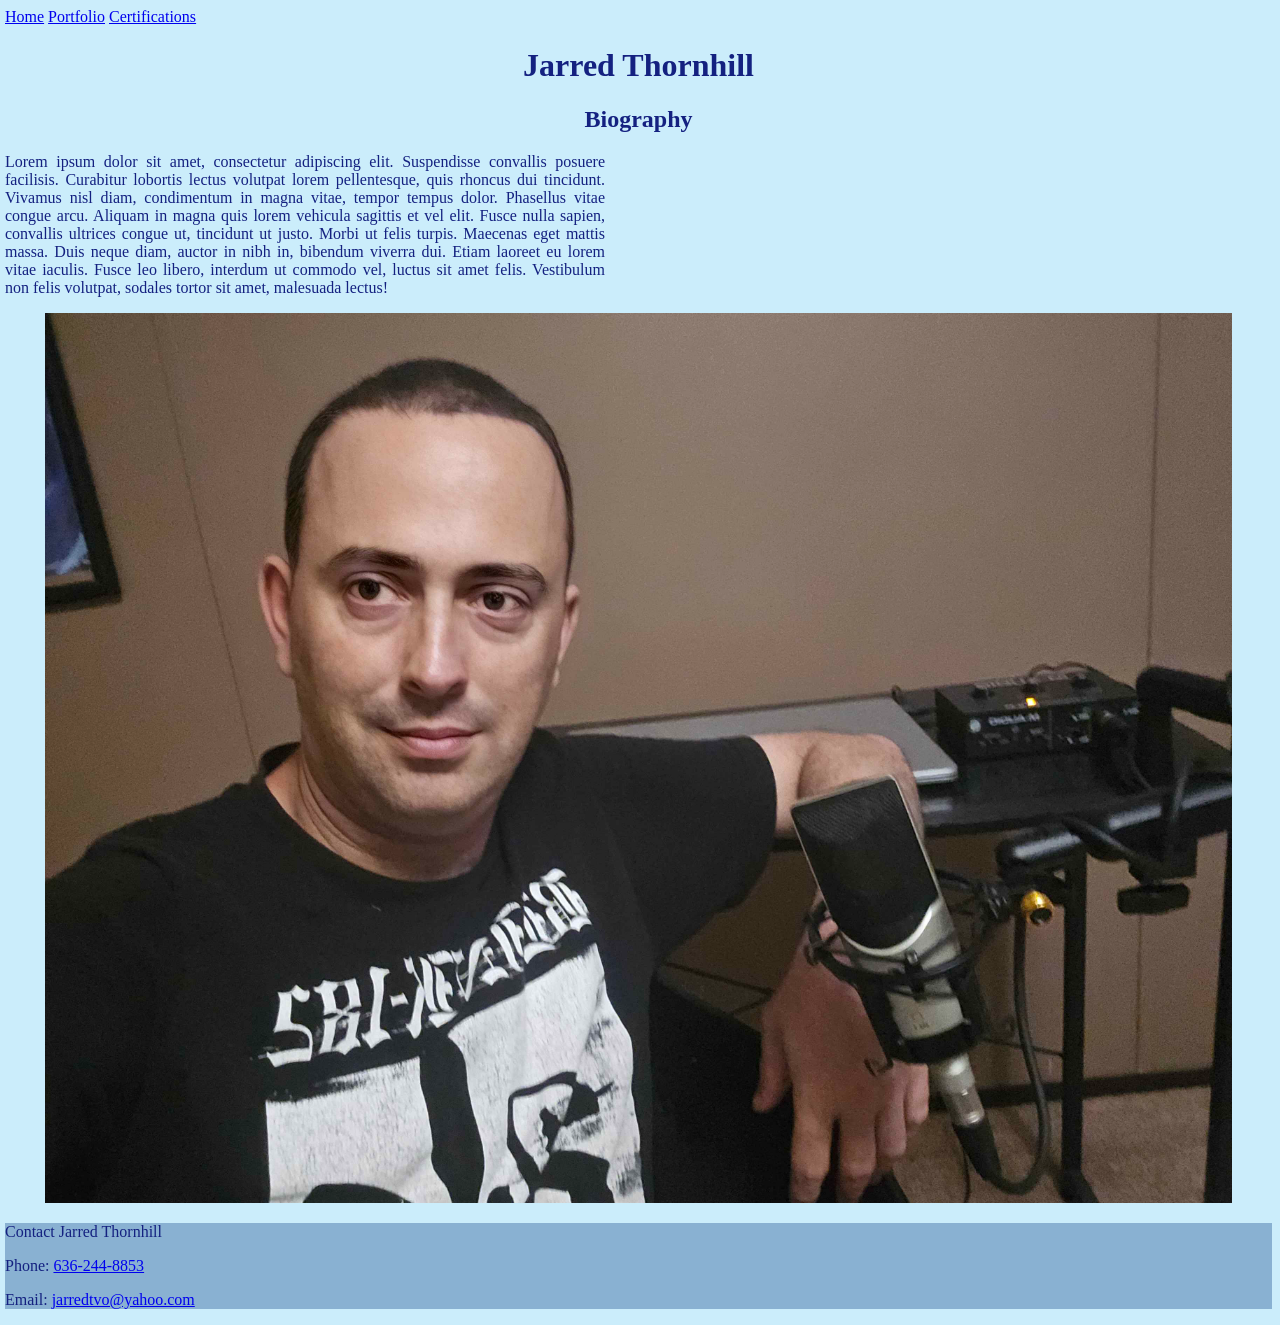
==== Index.html @ 8b2b5dd3 "Update Index.html" ====
<!DOCTYPE html>
<html lang="en">
<head>
  <meta charset="UTF-8">
  <meta content="Jarred Thornhill Portfolio" property="og:title">
  <meta name="viewport" content="width=device-width, initial-scale=1.0">
  <link rel="stylesheet" href="Styles.css">
  <meta property="og:type" content="website">
  <!-- TODO: add content= property=og:image --> 
  <meta name="description" content="View the voice acting portfolio of Jarred Thornhill">
  <title>Jarred Thornhill Portfolio</title>
  <nav>
    <a href="Index.html">Home</a>
    <a href="Portfolio.html">Portfolio</a>
    <a href="Certifications.html">Certifications</a>
  </nav>
</head>

  
<body>
  <main>
    <h1>Jarred Thornhill</h1>
    <section>
      <h2>Biography</h2>
      <p id="bio">Lorem ipsum dolor sit amet, consectetur adipiscing elit. Suspendisse convallis posuere facilisis. Curabitur lobortis lectus volutpat lorem pellentesque, quis rhoncus dui tincidunt. Vivamus nisl diam, condimentum in magna vitae, tempor tempus dolor. Phasellus vitae congue arcu. Aliquam in magna quis lorem vehicula sagittis et vel elit. Fusce nulla sapien, convallis ultrices congue ut, tincidunt ut justo. Morbi ut felis turpis. Maecenas eget mattis massa. Duis neque diam, auctor in nibh in, bibendum viverra dui. Etiam laoreet eu lorem vitae iaculis. Fusce leo libero, interdum ut commodo vel, luctus sit amet felis. Vestibulum non felis volutpat, sodales tortor sit amet, malesuada lectus!</p>
      <figure>
        <img id="MidShot" src="MidShotSelfie.jpg" height="400" alt="A photo of Jarred Thronhill recording audio" max-width="100%">
      </figure>
    </section>
  </main>

  <div id="bottom">
  <footer>
    <!-- <p>Follow me <a href=""></a></p> -->
    <p>Contact Jarred Thornhill</p>
    <p>Phone: <a href="tel:+6362448853">636-244-8853</a></p> 
    <p>Email: <a href="mailto:jarredtvo@yahoo.com">jarredtvo@yahoo.com</a></p>
  </footer>
  </div>
</body>
</html>
---- Styles.css ----
head {
 background-color: #92A8D1; 
}

body {
  background-color: #CBEDFB;
  margin-left: 5px;
  margine-right: 5px;
}

footer {
  background-color: #89B1D2;
  width: 100%;
  text-align: left;
}

h1 {
 color: #142180;
 text-align: center;
}

h2 {
 color: #142180;
 text-align: center;
}

p {
 color: #142180;
 text-align: justify;
 max-width: 600px;
}

#MidShot {
 max-width: 100%;
 min-width: 50px;
 height: auto;
 align-content: center;
}

#certification {
  width: auto;
 height: auto;
}

#bottom {
 background-color: #89B1D2;
}
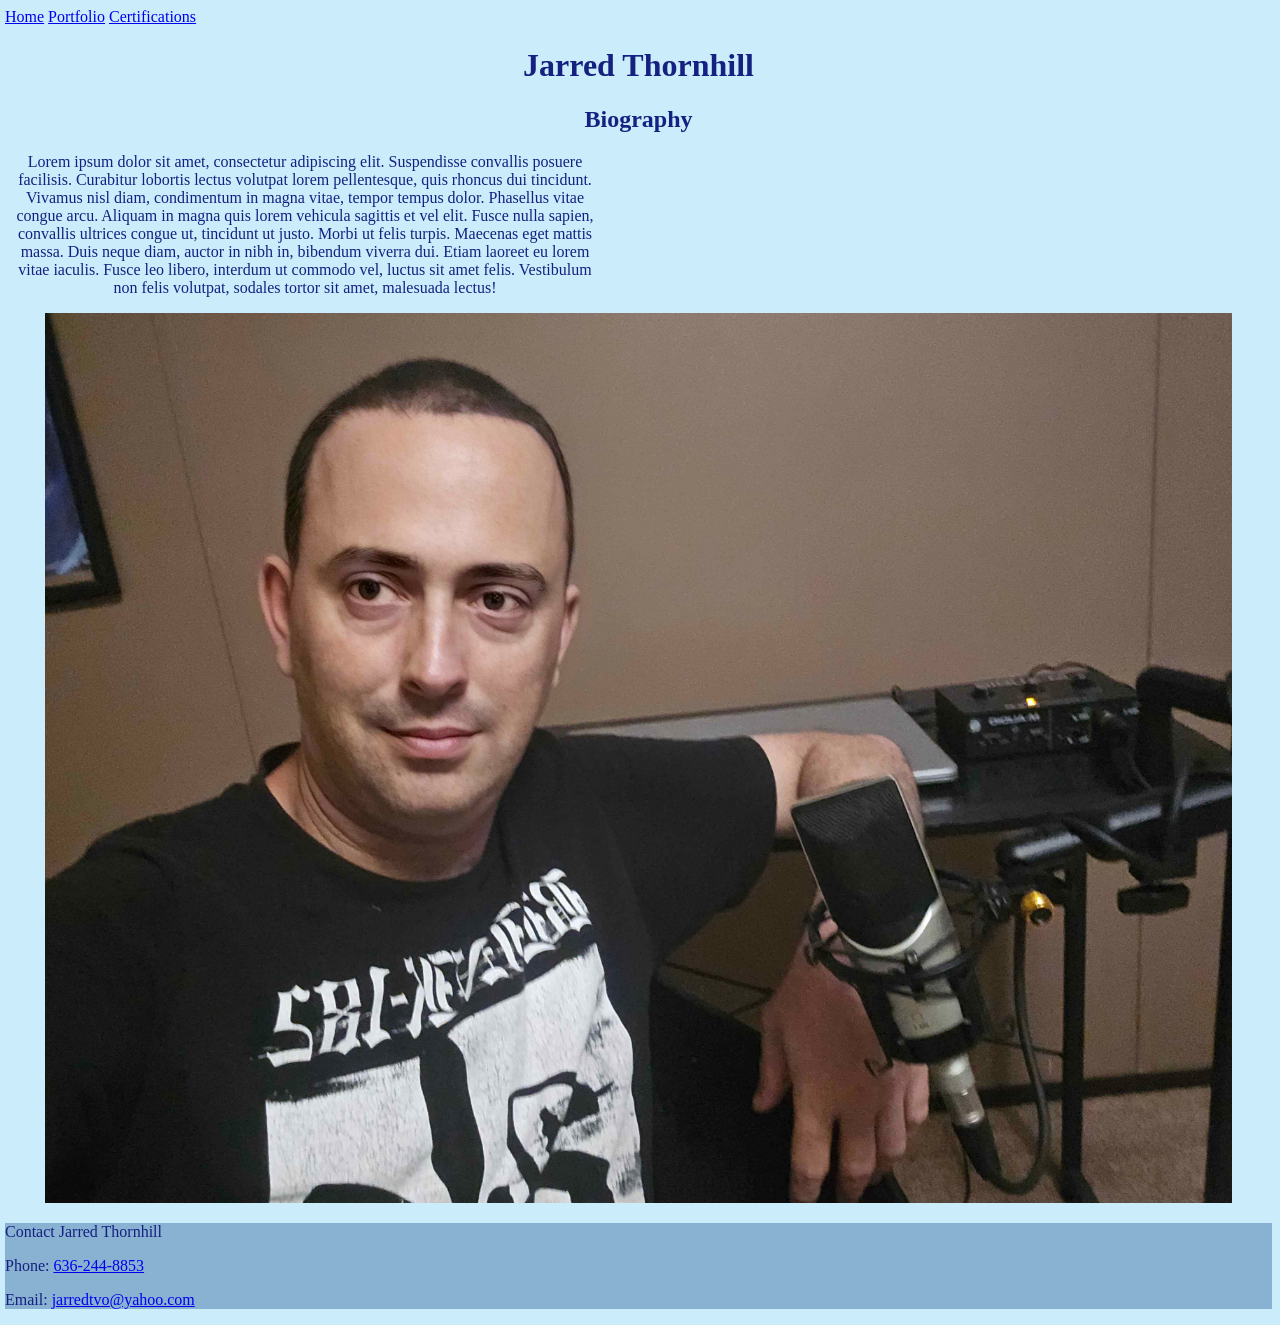
==== commit 5796c926: "Update Index.html" ====
--- a/Index.html
+++ b/Index.html
@@ -24,7 +24,7 @@
       <h2>Biography</h2>
       <p id="bio">Lorem ipsum dolor sit amet, consectetur adipiscing elit. Suspendisse convallis posuere facilisis. Curabitur lobortis lectus volutpat lorem pellentesque, quis rhoncus dui tincidunt. Vivamus nisl diam, condimentum in magna vitae, tempor tempus dolor. Phasellus vitae congue arcu. Aliquam in magna quis lorem vehicula sagittis et vel elit. Fusce nulla sapien, convallis ultrices congue ut, tincidunt ut justo. Morbi ut felis turpis. Maecenas eget mattis massa. Duis neque diam, auctor in nibh in, bibendum viverra dui. Etiam laoreet eu lorem vitae iaculis. Fusce leo libero, interdum ut commodo vel, luctus sit amet felis. Vestibulum non felis volutpat, sodales tortor sit amet, malesuada lectus!</p>
       <figure>
-        <img id="MidShot" src="MidShotSelfie.jpg" height="400" alt="A photo of Jarred Thronhill recording audio" max-width="100%">
+        <img id="MidShot" src="MidShotSelfie.jpg" alt="A photo of Jarred Thronhill recording audio">
       </figure>
     </section>
   </main>
--- a/Styles.css
+++ b/Styles.css
@@ -30,6 +30,10 @@
  max-width: 600px;
 }
 
+#bio {
+ text-align: center;
+}
+
 #MidShot {
  max-width: 100%;
  min-width: 50px;
@@ -38,8 +42,10 @@
 }
 
 #certification {
-  width: auto;
- height: auto;
+  width: 500px;
+  max-width: 100%;
+  height: auto;
+  align-content: center;
 }
 
 #bottom {
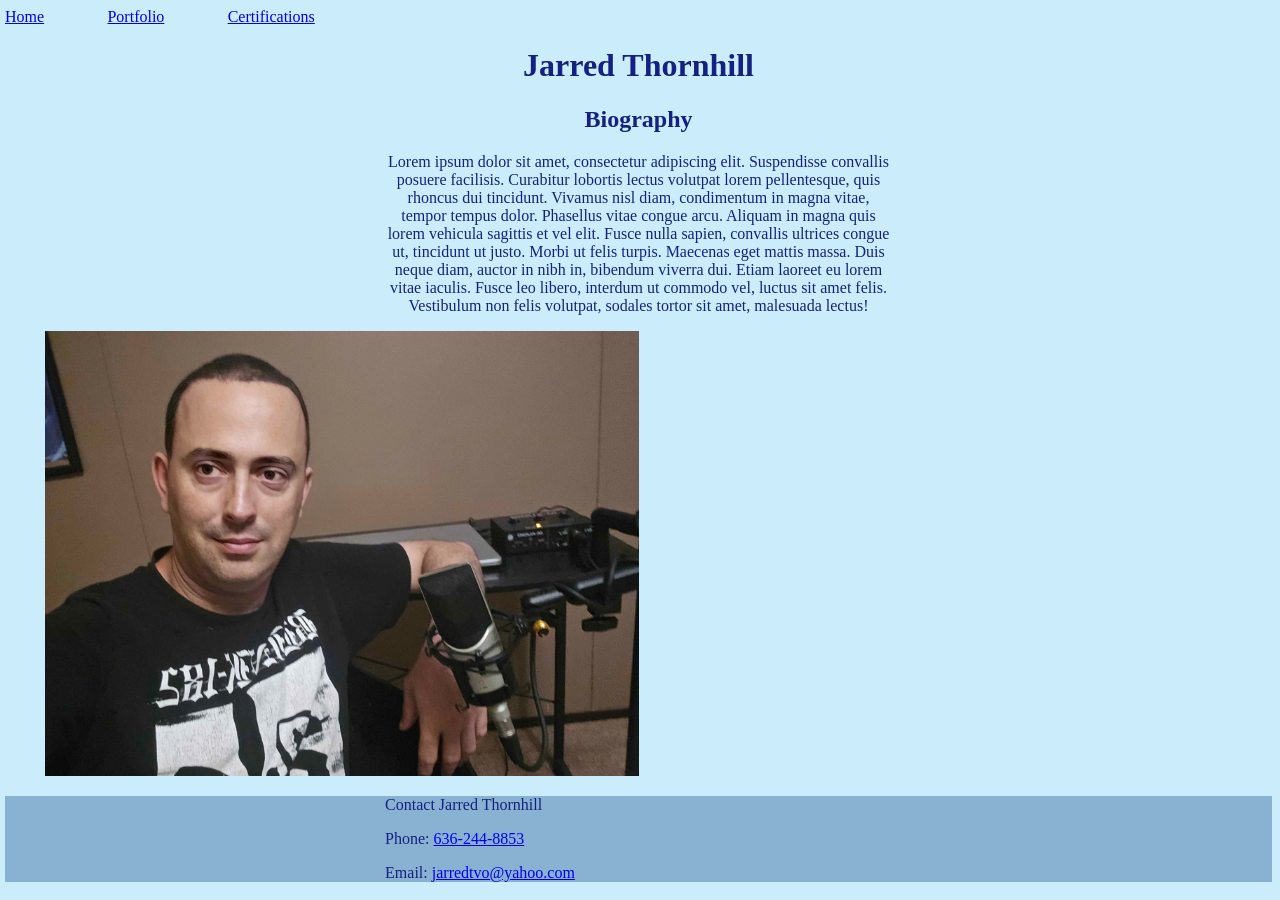
==== commit bb31b0ed: "Update Index.html" ====
--- a/Index.html
+++ b/Index.html
@@ -9,10 +9,10 @@
   <!-- TODO: add content= property=og:image --> 
   <meta name="description" content="View the voice acting portfolio of Jarred Thornhill">
   <title>Jarred Thornhill Portfolio</title>
-  <nav>
-    <a href="Index.html">Home</a>
-    <a href="Portfolio.html">Portfolio</a>
-    <a href="Certifications.html">Certifications</a>
+  <nav class="navbar">
+    <a href="Index.html" class="nav-link">Home</a>
+    <a href="Portfolio.html" class="nav-link">Portfolio</a>
+    <a href="Certifications.html" class="nav-link">Certifications</a>
   </nav>
 </head>
 
--- a/Styles.css
+++ b/Styles.css
@@ -1,5 +1,12 @@
 head {
  background-color: #92A8D1; 
+}
+
+.navbar {
+ background-color: ;
+ display: flex; 
+ gap: 5%;
+ padding: 0%;
 }
 
 body {
@@ -26,7 +33,7 @@
 
 p {
  color: #142180;
- text-align: justify;
+ padding: 0% 30% 0% 30%;
  max-width: 600px;
 }
 
@@ -35,19 +42,22 @@
 }
 
 #MidShot {
- max-width: 100%;
+ width: 50%;
  min-width: 50px;
  height: auto;
  align-content: center;
 }
 
 #certification {
-  width: 500px;
+  width: 700px;
   max-width: 100%;
   height: auto;
-  align-content: center;
+  display: flex;
+  justify-content: center;
 }
 
 #bottom {
  background-color: #89B1D2;
+ margin: 0px;
+ padding: 0px;
 }
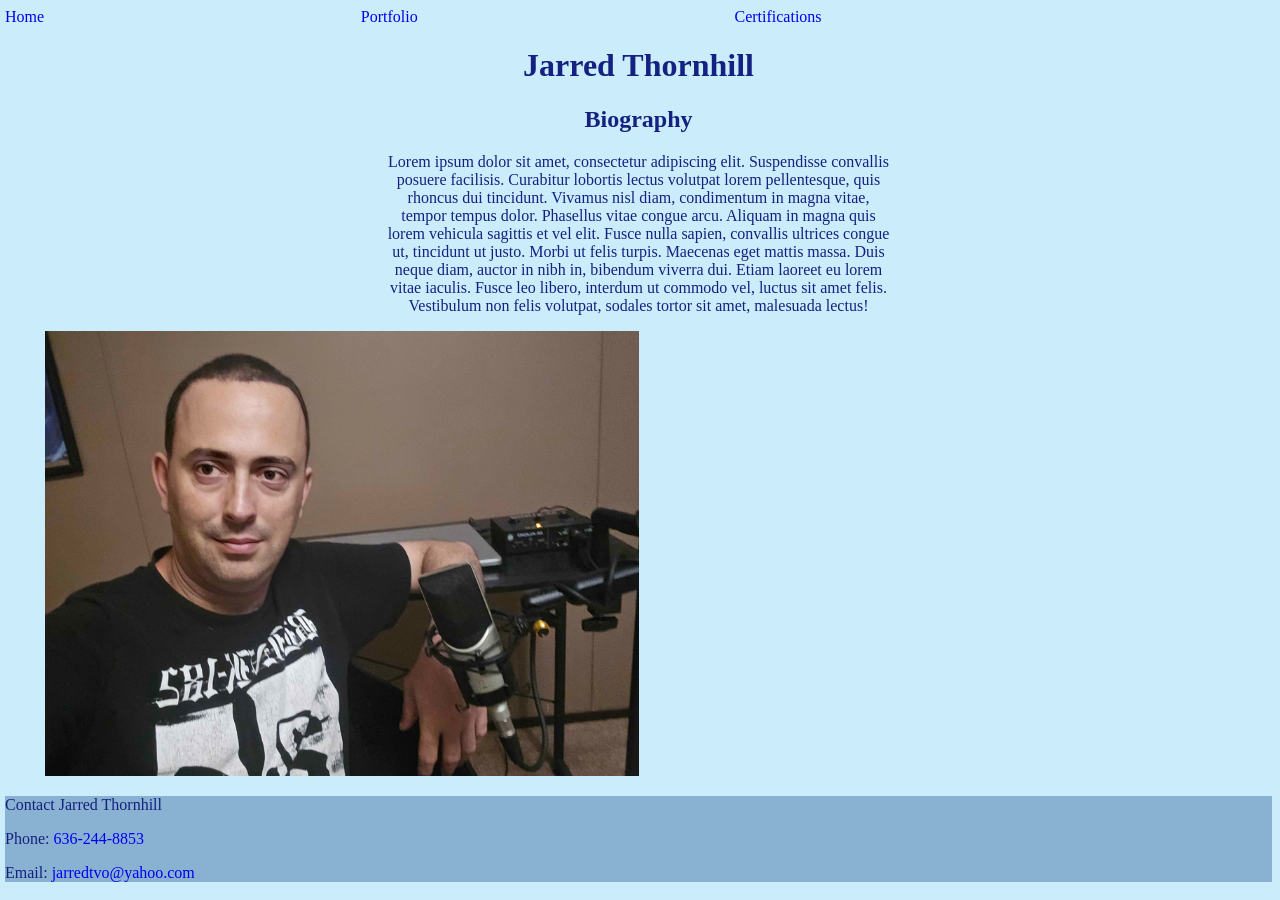
==== commit 0f1a4369: "Update Index.html navbar container creation" ====
--- a/Index.html
+++ b/Index.html
@@ -9,11 +9,13 @@
   <!-- TODO: add content= property=og:image --> 
   <meta name="description" content="View the voice acting portfolio of Jarred Thornhill">
   <title>Jarred Thornhill Portfolio</title>
-  <nav class="navbar">
-    <a href="Index.html" class="nav-link">Home</a>
-    <a href="Portfolio.html" class="nav-link">Portfolio</a>
-    <a href="Certifications.html" class="nav-link">Certifications</a>
-  </nav>
+  <div class="container">
+    <nav class="navbar">
+      <a href="Index.html" class="nav-link">Home</a>
+      <a href="Portfolio.html" class="nav-link">Portfolio</a>
+      <a href="Certifications.html" class="nav-link">Certifications</a>
+    </nav>
+  </div>
 </head>
 
   
--- a/Styles.css
+++ b/Styles.css
@@ -1,12 +1,29 @@
-head {
- background-color: #92A8D1; 
+.container {
+ color: #92A8D1
 }
 
 .navbar {
- background-color: ;
  display: flex; 
- gap: 5%;
- padding: 0%;
+ gap: 25%;
+}
+
+.navlink {
+ color: #142180;
+ text-decoration: none;
+ font-size: 40px;
+ display: inline-block;
+}
+
+.nav-link:hover {
+ background-color: #0059b3; 
+ text-color: #FFFFFF;
+}
+
+.nav-link:hover p {
+ text-color: #FFFFFF;
+}
+a {
+ text-decoration: none;
 }
 
 body {
@@ -19,6 +36,7 @@
   background-color: #89B1D2;
   width: 100%;
   text-align: left;
+  margin: 0px;
 }
 
 h1 {
@@ -33,19 +51,20 @@
 
 p {
  color: #142180;
- padding: 0% 30% 0% 30%;
  max-width: 600px;
 }
 
 #bio {
  text-align: center;
+ padding: 0% 30% 0% 30%;
 }
 
 #MidShot {
  width: 50%;
- min-width: 50px;
+ min-width: 500px;
  height: auto;
- align-content: center;
+ margin-left: auto;
+ margin-right: auto;
 }
 
 #certification {
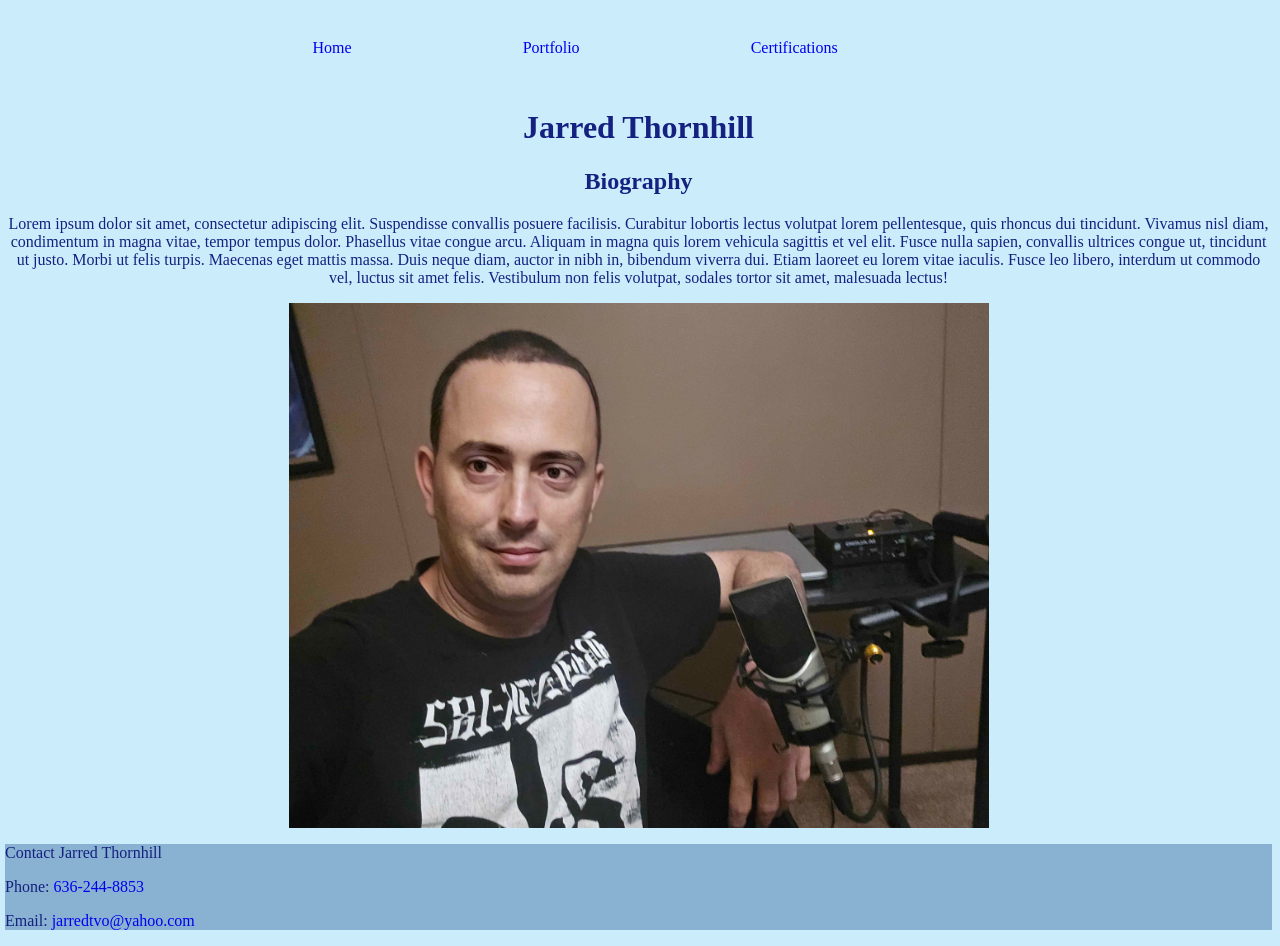
==== commit 53cbec06: "Update Index.html add contact class" ====
--- a/Index.html
+++ b/Index.html
@@ -31,13 +31,13 @@
     </section>
   </main>
 
-  <div id="bottom">
-  <footer>
-    <!-- <p>Follow me <a href=""></a></p> -->
-    <p>Contact Jarred Thornhill</p>
-    <p>Phone: <a href="tel:+6362448853">636-244-8853</a></p> 
-    <p>Email: <a href="mailto:jarredtvo@yahoo.com">jarredtvo@yahoo.com</a></p>
-  </footer>
+  <div class="bottom">
+    <footer>
+      <!-- <p>Follow me <a href=""></a></p> -->
+      <p>Contact Jarred Thornhill</p>
+      <p>Phone: <a href="tel:+6362448853" class="contact">636-244-8853</a></p> 
+      <p>Email: <a href="mailto:jarredtvo@yahoo.com" class="contact">jarredtvo@yahoo.com</a></p>
+    </footer>
   </div>
 </body>
 </html>
--- a/Styles.css
+++ b/Styles.css
@@ -1,10 +1,25 @@
 .container {
- color: #92A8D1
+ color: #92A8D1;
+ justify-content: center;
+ align-items: center;
 }
 
+a {
+  text-decoration: none;
+}
+nav {
+ display: flex;
+ justify-content: center;
+ align-items: center;
+  height: 80px;
+  width: 90%;
+}
+ 
 .navbar {
  display: flex; 
- gap: 25%;
+ gap: 15%;
+ justify-content: center;
+ align-items: center;
 }
 
 .navlink {
@@ -12,6 +27,16 @@
  text-decoration: none;
  font-size: 40px;
  display: inline-block;
+ justify-content: center;
+ align-items: center;
+}
+
+.navlink a {
+ text-decoration: none;
+ font-size: 16px;
+ color: #142180;
+ justify-content: center;
+ align-items: center;
 }
 
 .nav-link:hover {
@@ -19,11 +44,8 @@
  text-color: #FFFFFF;
 }
 
-.nav-link:hover p {
- text-color: #FFFFFF;
-}
-a {
- text-decoration: none;
+.nav-link:hover a {
+ color: white;
 }
 
 body {
@@ -51,32 +73,36 @@
 
 p {
  color: #142180;
- max-width: 600px;
+ /* max-width: 600px; */
 }
 
 #bio {
  text-align: center;
- padding: 0% 30% 0% 30%;
+ max-width: 100%;
+ width: 700 px;
+ /* padding: 0% 20% 0% 20%; */
 }
 
 #MidShot {
- width: 50%;
- min-width: 500px;
+ width: 700px;
+ max-width: 100%;
  height: auto;
+ display: block;
  margin-left: auto;
  margin-right: auto;
+ align-items: center;
 }
 
 #certification {
   width: 700px;
   max-width: 100%;
   height: auto;
-  display: flex;
+  display: block;
   justify-content: center;
 }
 
-#bottom {
- background-color: #89B1D2;
+.bottom {
+ color: #89B1D2;
  margin: 0px;
  padding: 0px;
 }
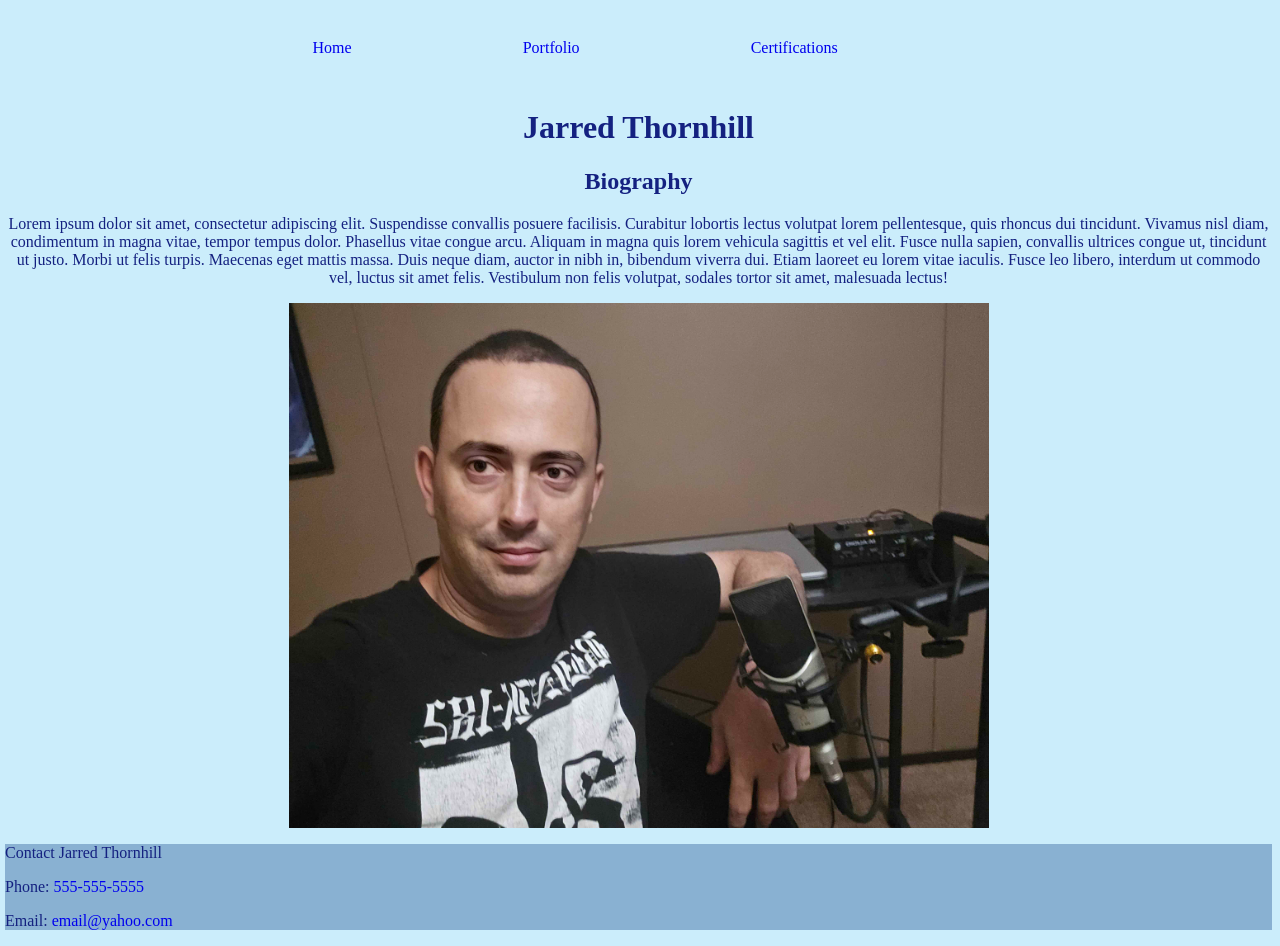
==== commit 6eaf8a6f: "Update Index.html Erased contact info" ====
--- a/Index.html
+++ b/Index.html
@@ -35,8 +35,8 @@
     <footer>
       <!-- <p>Follow me <a href=""></a></p> -->
       <p>Contact Jarred Thornhill</p>
-      <p>Phone: <a href="tel:+6362448853" class="contact">636-244-8853</a></p> 
-      <p>Email: <a href="mailto:jarredtvo@yahoo.com" class="contact">jarredtvo@yahoo.com</a></p>
+      <p>Phone: <a href="tel:+5555555555" class="contact">555-555-5555</a></p> 
+      <p>Email: <a href="mailto:email@yahoo.com" class="contact">email@yahoo.com</a></p>
     </footer>
   </div>
 </body>
--- a/Styles.css
+++ b/Styles.css
@@ -7,6 +7,7 @@
 a {
   text-decoration: none;
 }
+
 nav {
  display: flex;
  justify-content: center;
@@ -48,6 +49,10 @@
  color: white;
 }
 
+.contact {
+ text-color: #142180;
+}
+
 body {
   background-color: #CBEDFB;
   margin-left: 5px;
@@ -78,9 +83,8 @@
 
 #bio {
  text-align: center;
+ width: 700 px;
  max-width: 100%;
- width: 700 px;
- /* padding: 0% 20% 0% 20%; */
 }
 
 #MidShot {
@@ -98,7 +102,9 @@
   max-width: 100%;
   height: auto;
   display: block;
-  justify-content: center;
+  margin-left: auto;
+  margin-right: auto;
+  align-items: center;
 }
 
 .bottom {
